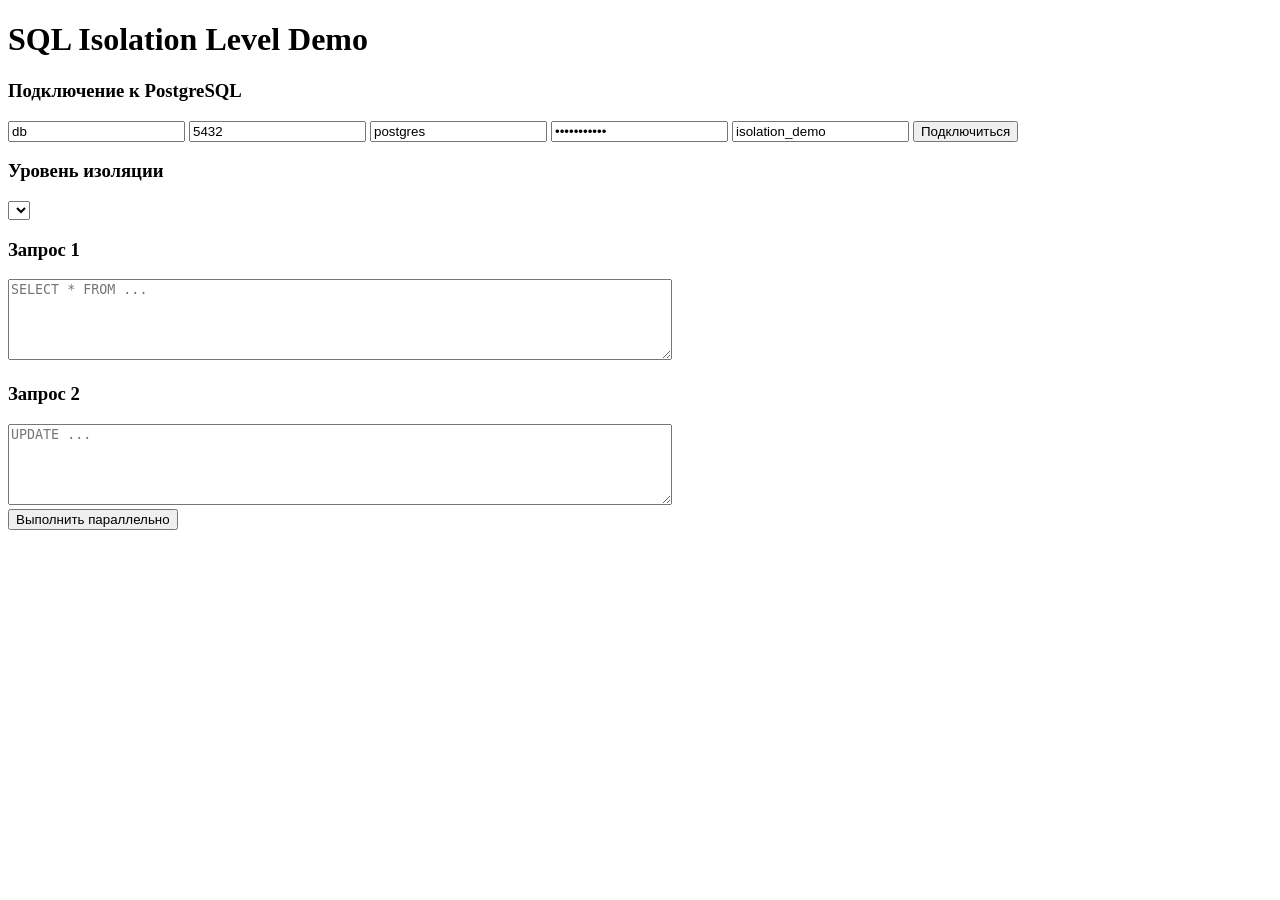
==== app/templates/index.html @ 2d424c3c "html refactoring" ====
<!DOCTYPE html>
<html>
<head><title>SQL Isolation Demo</title>
<link rel="stylesheet" href="/static/style.css">
</head>
<body>
    <h1>SQL Isolation Level Demo</h1>
    <h3>Подключение к PostgreSQL</h3>
    <div>
        <input type="text" id="host" placeholder="Хост" value="db">
        <input type="text" id="port" placeholder="Порт" value="5432">
        <input type="text" id="user" placeholder="Пользователь" value="postgres">
        <input type="password" id="password" placeholder="Пароль" value="postgres123">
        <input type="text" id="database" placeholder="БД" value="isolation_demo">
        <button onclick="connect()">Подключиться</button>
    </div>
    <h3>Уровень изоляции</h3>
    <select id="isolation">{options_html}</select>
    <h3>Запрос 1</h3>
    <textarea id="query1" rows="5" cols="80" placeholder="SELECT * FROM ..."></textarea>
    <h3>Запрос 2</h3>
    <textarea id="query2" rows="5" cols="80" placeholder="UPDATE ..."></textarea>
    <br><button onclick="execute()">Выполнить параллельно</button>
    <div id="results"></div>
    <script src="/static/script.js"></script>
</body>
</html>
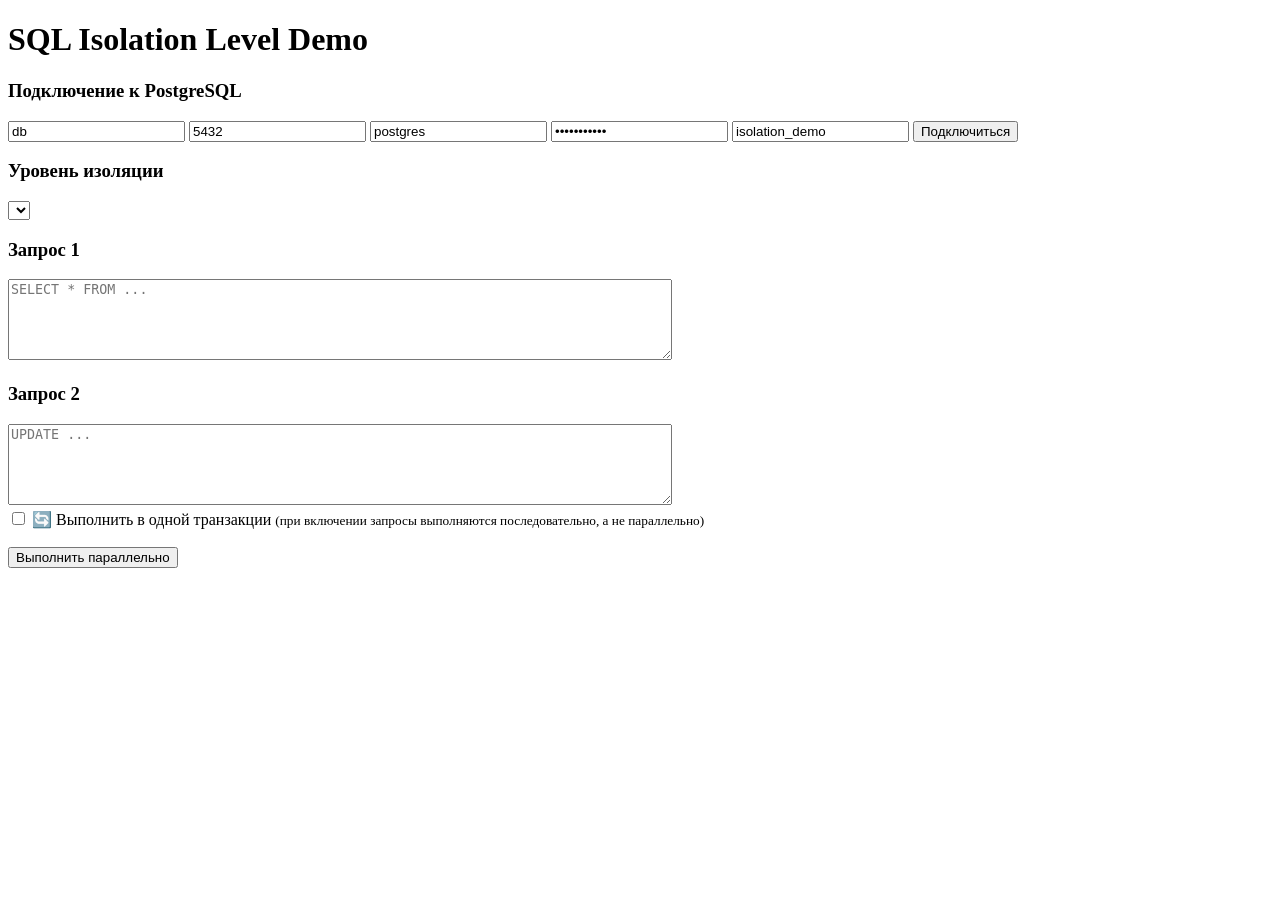
==== commit a1448be7: "single transaction implemented" ====
--- a/app/templates/index.html
+++ b/app/templates/index.html
@@ -20,6 +20,13 @@
     <textarea id="query1" rows="5" cols="80" placeholder="SELECT * FROM ..."></textarea>
     <h3>Запрос 2</h3>
     <textarea id="query2" rows="5" cols="80" placeholder="UPDATE ..."></textarea>
+    <div>
+    <label>
+        <input type="checkbox" id="singleTransaction">
+        🔄 Выполнить в одной транзакции
+    </label>
+    <small>(при включении запросы выполняются последовательно, а не параллельно)</small>
+    </div>
     <br><button onclick="execute()">Выполнить параллельно</button>
     <div id="results"></div>
     <script src="/static/script.js"></script>
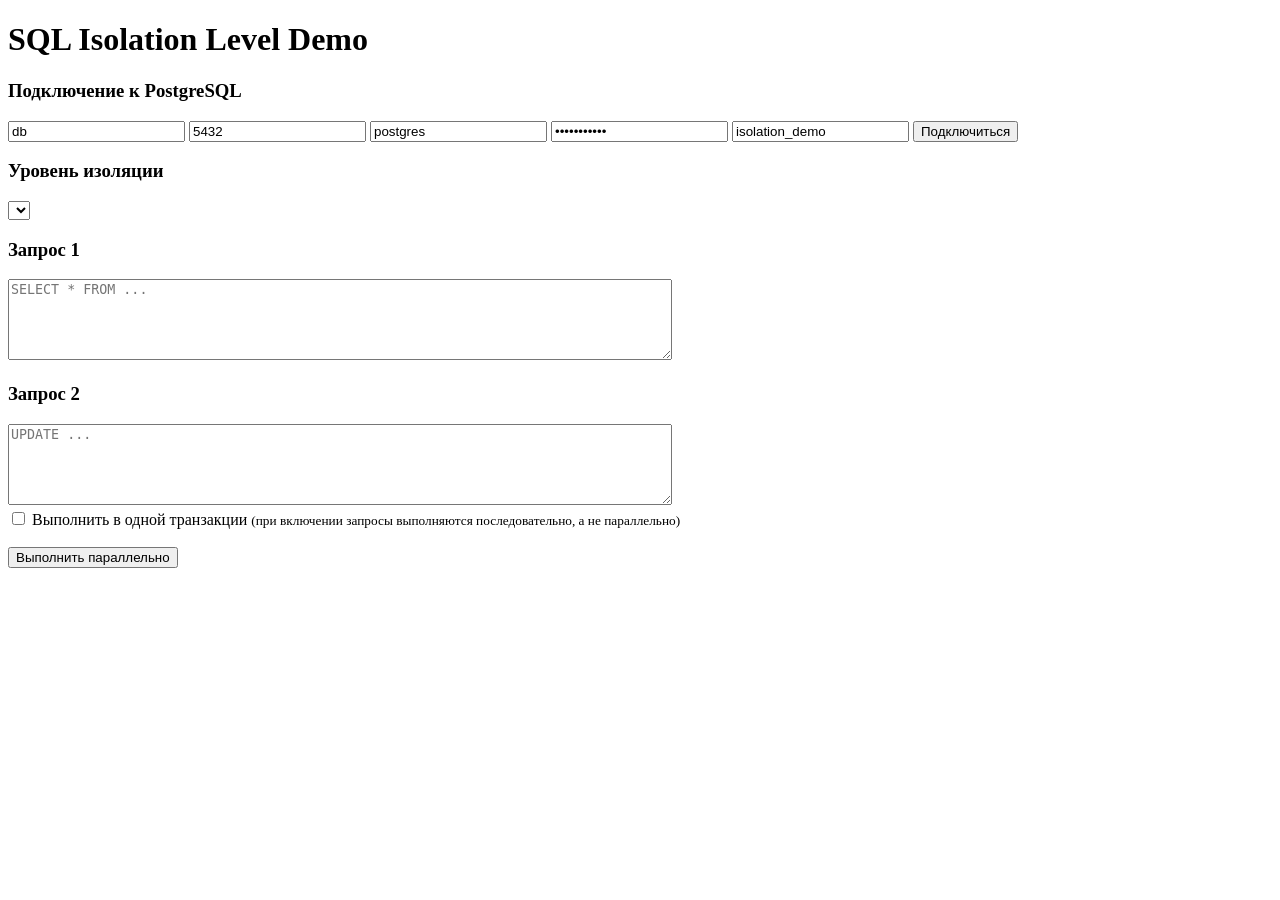
==== commit 437c41ec: "refactoring" ====
--- a/app/templates/index.html
+++ b/app/templates/index.html
@@ -23,7 +23,7 @@
     <div>
     <label>
         <input type="checkbox" id="singleTransaction">
-        🔄 Выполнить в одной транзакции
+        Выполнить в одной транзакции
     </label>
     <small>(при включении запросы выполняются последовательно, а не параллельно)</small>
     </div>
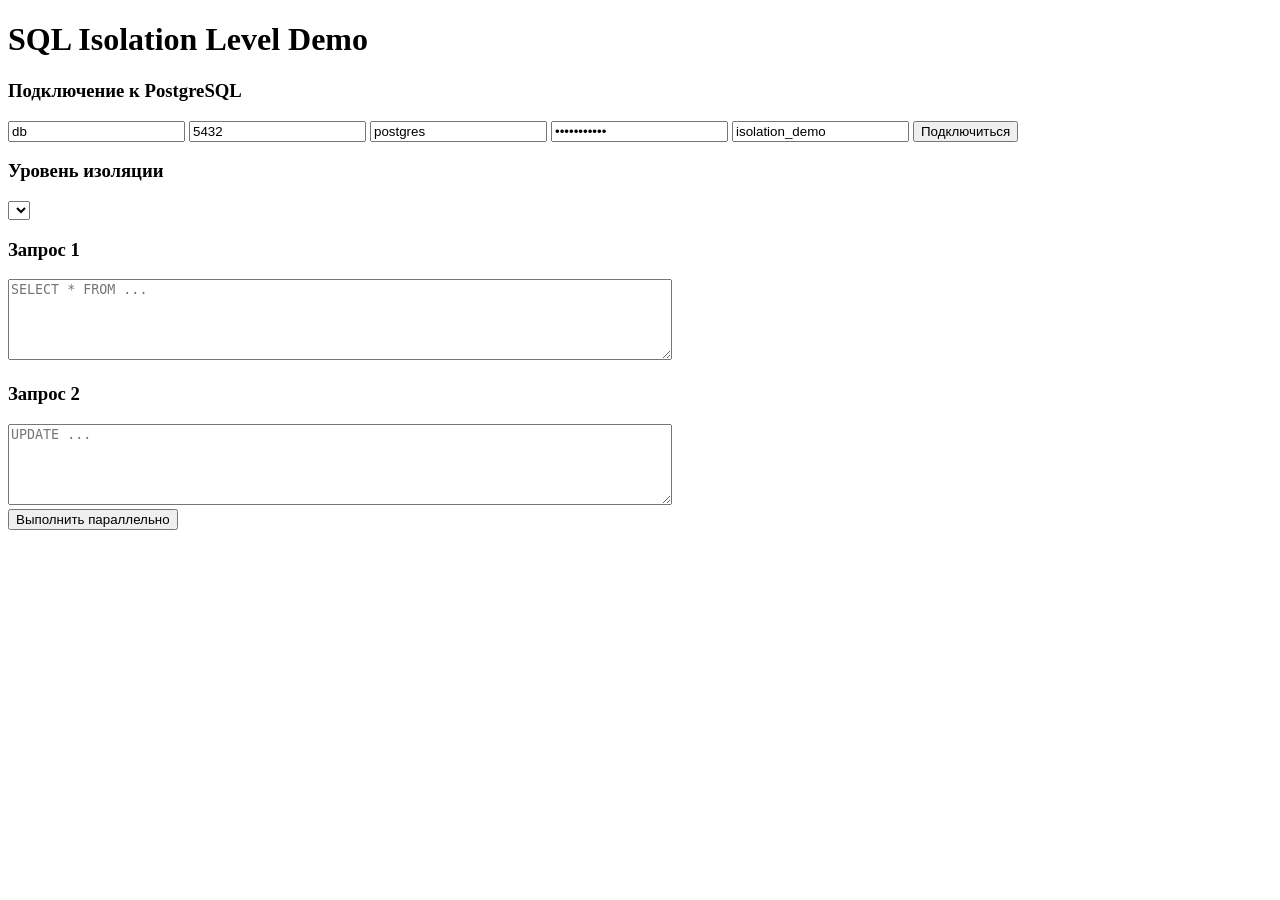
==== commit 74cfd354: "refactoring" ====
--- a/app/templates/index.html
+++ b/app/templates/index.html
@@ -20,13 +20,6 @@
     <textarea id="query1" rows="5" cols="80" placeholder="SELECT * FROM ..."></textarea>
     <h3>Запрос 2</h3>
     <textarea id="query2" rows="5" cols="80" placeholder="UPDATE ..."></textarea>
-    <div>
-    <label>
-        <input type="checkbox" id="singleTransaction">
-        Выполнить в одной транзакции
-    </label>
-    <small>(при включении запросы выполняются последовательно, а не параллельно)</small>
-    </div>
     <br><button onclick="execute()">Выполнить параллельно</button>
     <div id="results"></div>
     <script src="/static/script.js"></script>
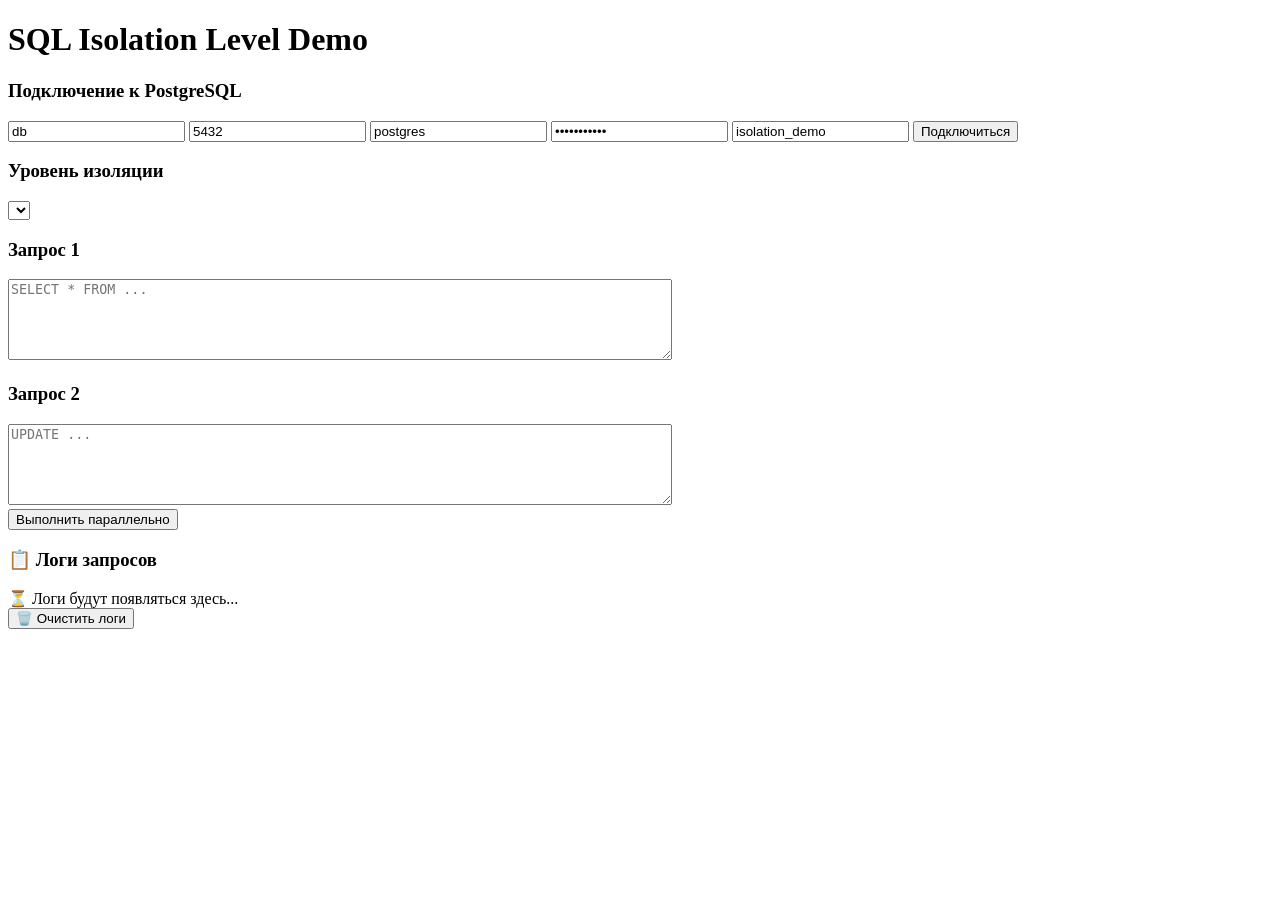
==== commit d8292cc2: "logging added" ====
--- a/app/templates/index.html
+++ b/app/templates/index.html
@@ -22,6 +22,13 @@
     <textarea id="query2" rows="5" cols="80" placeholder="UPDATE ..."></textarea>
     <br><button onclick="execute()">Выполнить параллельно</button>
     <div id="results"></div>
+    <div class="logs-panel">
+        <h3>📋 Логи запросов</h3>
+        <div id="logs" class="logs-container">
+            <div class="log-info">⏳ Логи будут появляться здесь...</div>
+        </div>
+        <button onclick="clearLogs()">🗑️ Очистить логи</button>
+    </div>
     <script src="/static/script.js"></script>
 </body>
 </html>
